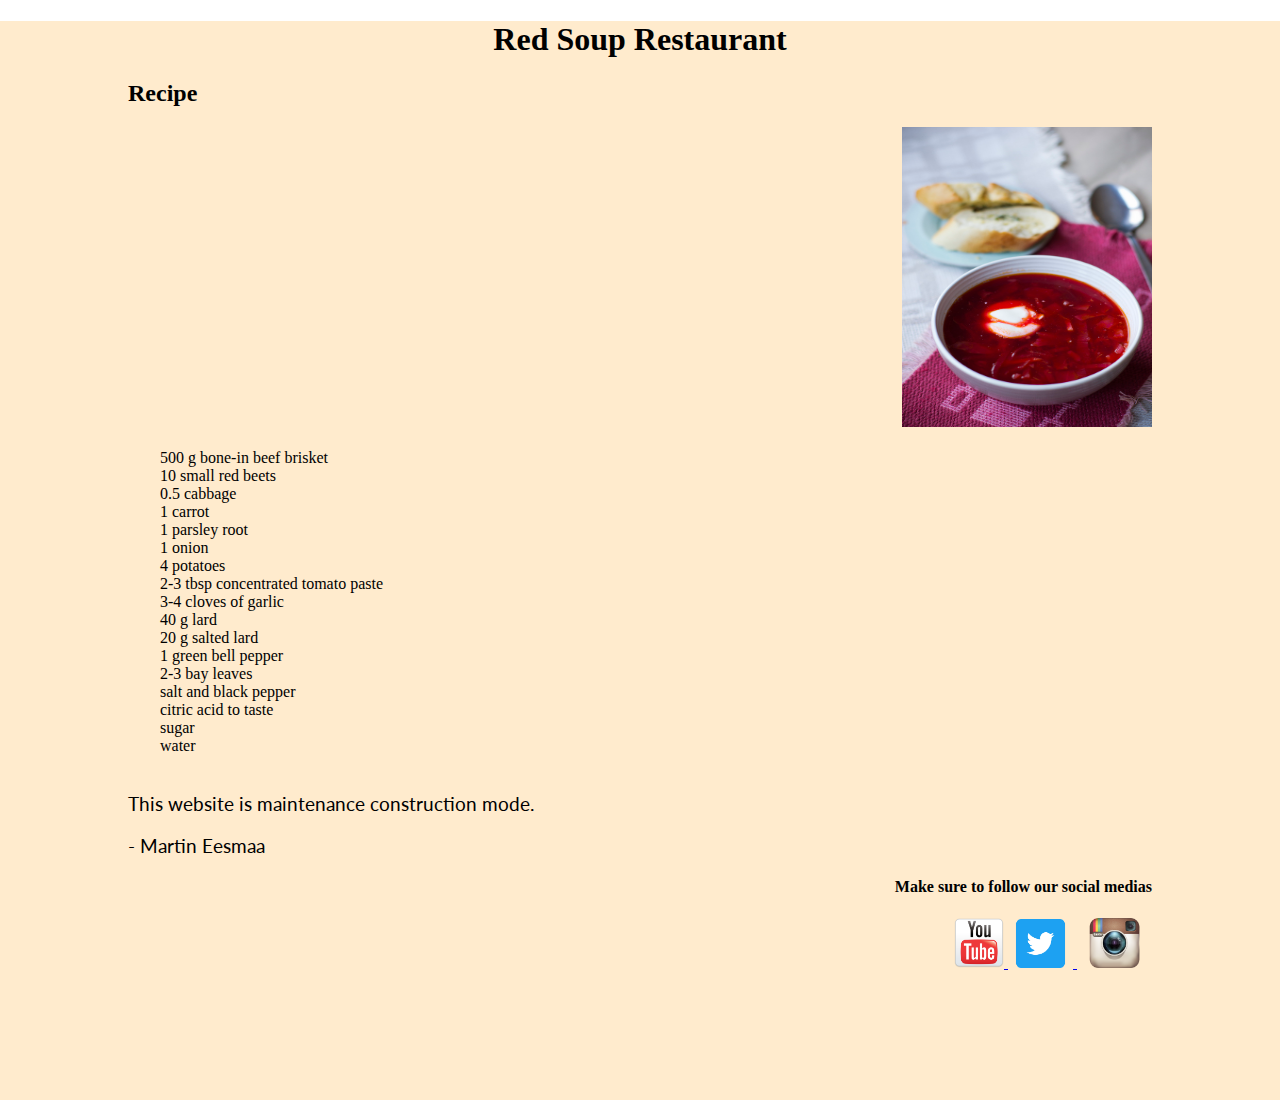
==== recipe/index.html @ 3b0cc6d7 "Added footer and recipe page" ====
<!DOCTYPE html>
<html lang="en">
<head>
<link rel="stylesheet" href="../css/style.css" type="text/css">
<title>Red Soup Restaurant</title>
<meta charset="UTF-8">
</head>
    <body>
        <div id="wrapper">
        <h1>Red Soup Restaurant</h1>
        <h2>Recipe</h2>
        <socialmedias>
        <img src="../img/dagrisukrainabors.jpg" alt="Ukraine bors soup" width="250px" height="300px">
        </socialmedias>
        <div class="msep">
        500 g bone-in beef brisket
        10 small red beets
        0.5 cabbage  
        1 carrot  
        1 parsley root  
        1 onion  
        4 potatoes  
        2-3 tbsp concentrated tomato paste  
        3-4 cloves of garlic  
        40 g lard  
        20 g salted lard  
        1 green bell pepper  
        2-3 bay leaves  
        salt and black pepper  
        citric acid to taste  
        sugar  
        water
        </div>
        </p>
        <p>
            This website is maintenance construction mode.
        </p>
        <p>
            - Martin Eesmaa
        </p>
        <socialmedias>
        <h4>Make sure to follow our social medias</h4>
        <a href="https://youtube.com/@MartinEesmaa" target="_blank">
        <img src="../img/youtube-icon-42006.png" width="50" alt="YouTube">
        </a>
        <a href="https://x.com/martin12459" target="_blank">
            <img src="../img/logo-twitter-png-47462.png" width="65" alt="Twitter/X">
        </a>
        <a href="https://instagram.com/martinhero12" target="_blank">
            <img src="../img/instagram-icon-958.png" width="75" alt="Instagram">
        </a>
        </socialmedias>
    </div>
    </body>
</html>
---- css/style.css ----
@import url('https://fonts.googleapis.com/css2?family=Open+Sans:ital,wght@0,300..800;1,300..800&display=swap');
@import url('https://fonts.googleapis.com/css2?family=Lato:wght@100;400&display=swap');

h1 {
    font: bold;
    font-family: 'Segoe UI';
    font-display: auto;
    text-align: center;
}

p {
    font-family: "Lato", sans-serif;
    font-display: auto;
    font-weight: 400;
    font-size: larger;
    font-style: normal;
}

body {
    margin: 0;
    padding: 0;
    zoom: auto;
}

#wrapper {
    background-color: blanchedalmond;
    padding-left: 10%;
    padding-bottom: 10%;
    padding-right: 10%;
    max-width: 1200px;
    margin: auto;
}

footer {
    background-color: black;
    color: white;
    padding-left: 10%;
    padding-bottom: 10%;
    padding-right: 10%;
    margin: auto;
    max-width: 1200px;
    padding: 0;
}

footer h1 {
    text-align: left;
}

socialmedias {
    text-align: right;
    margin: auto;
    display: block;
}

.msep {
    white-space: pre-wrap;
}

header {
    position: relative;
}

header nav {
    top: 15%;
    left: 5%;
}

header nav a {
    font-family: "Open Sans", sans-serif;
    font: bold;
    color:brown;
    padding: 15px;
}

header nav a:hover {
    color:crimson;
}
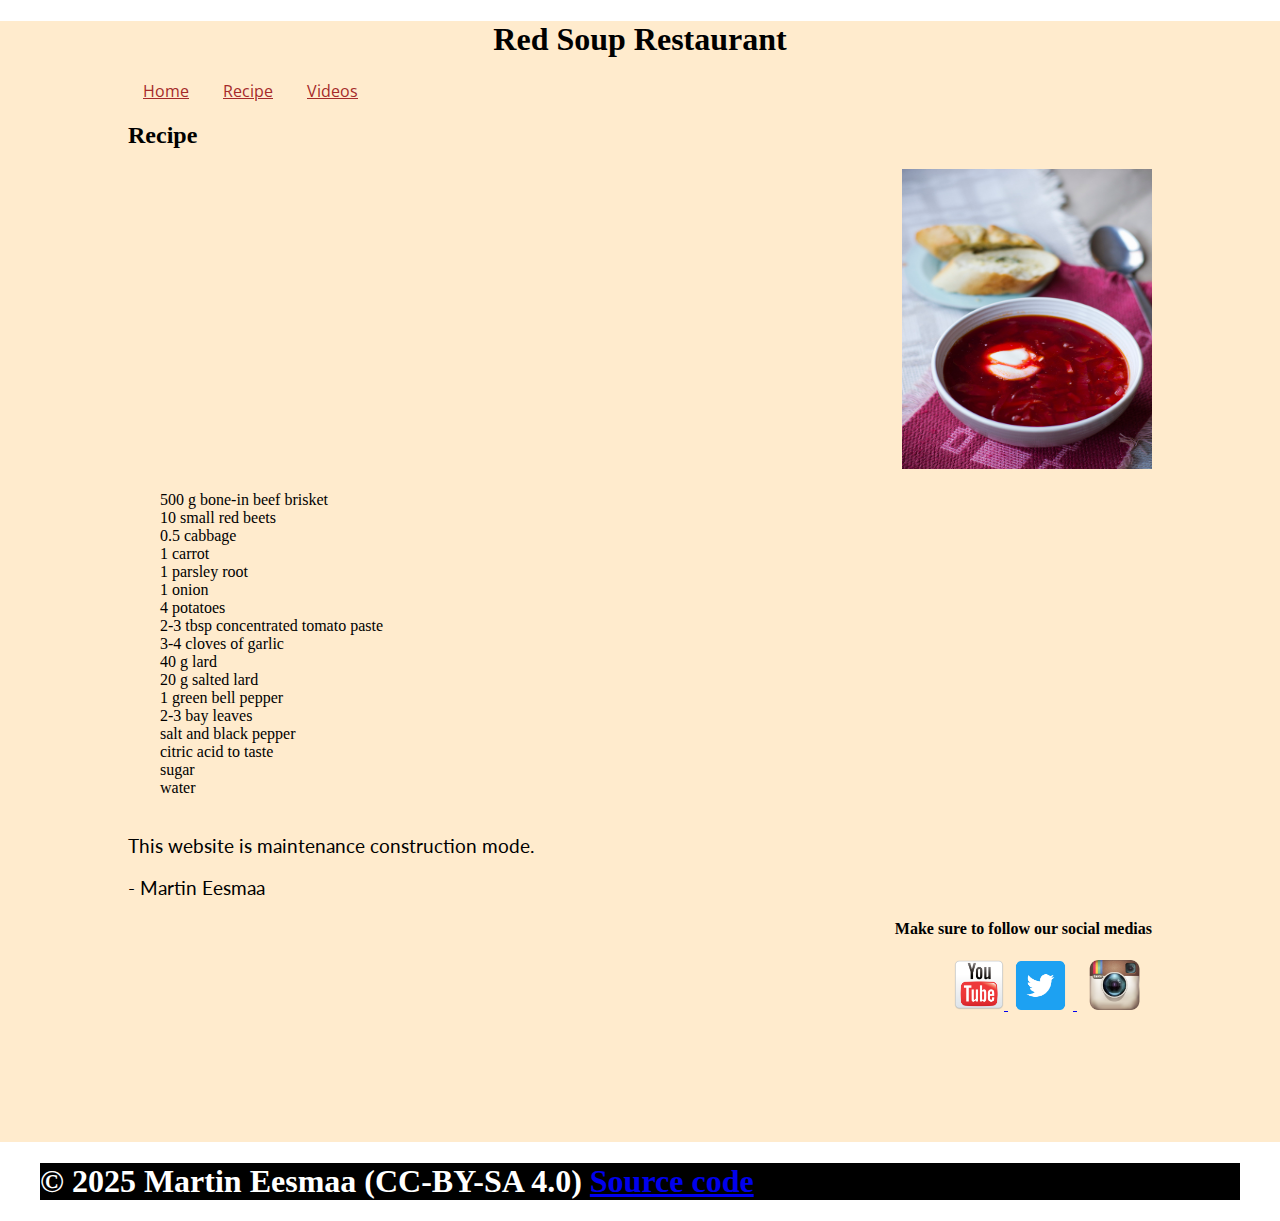
==== commit d34ef2cb: "Add Home navigation for webpages" ====
--- a/recipe/index.html
+++ b/recipe/index.html
@@ -8,6 +8,13 @@
     <body>
         <div id="wrapper">
         <h1>Red Soup Restaurant</h1>
+        <header>
+            <nav>
+            <a href="../index.html">Home</a>
+            <a href="index.html">Recipe</a>
+            <a href="../videos/index.html">Videos</a>
+            </nav>
+        </header>
         <h2>Recipe</h2>
         <socialmedias>
         <img src="../img/dagrisukrainabors.jpg" alt="Ukraine bors soup" width="250px" height="300px">
@@ -51,5 +58,8 @@
         </a>
         </socialmedias>
     </div>
+    <footer>
+        <h1>© 2025 Martin Eesmaa (CC-BY-SA 4.0) <a href="https://github.com/MartinEesmaa/RedSoup">Source code</a></h1>
+    </footer>
     </body>
 </html>